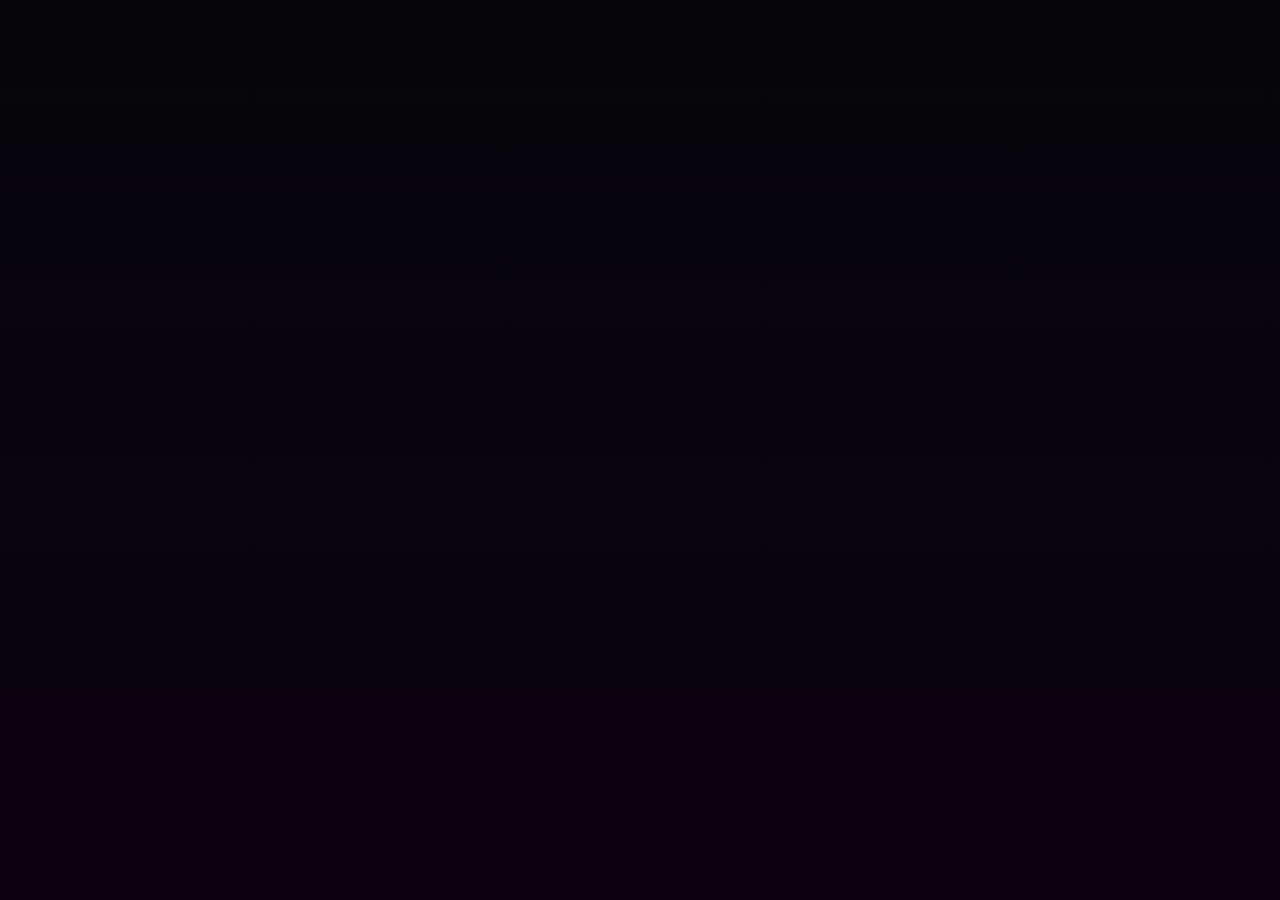
==== site/app.html @ 73c893b0 "Add React SPA (app.html) and React-based playable prototypes for all games" ====
<!doctype html>
<html lang="zh-CN">
  <head>
    <meta charset="utf-8">
    <meta name="viewport" content="width=device-width, initial-scale=1">
    <title>Webgame — React</title>
    <link rel="stylesheet" href="/site/assets/style.css">
  </head>
  <body>
    <div id="root"></div>

    <!-- React and Babel (for prototyping without a build step) -->
    <script crossorigin src="https://unpkg.com/react@18/umd/react.development.js"></script>
    <script crossorigin src="https://unpkg.com/react-dom@18/umd/react-dom.development.js"></script>
    <script src="https://unpkg.com/@babel/standalone/babel.min.js"></script>

    <!-- React app (JSX via Babel) -->
    <script type="text/babel" data-type="module" src="/site/assets/react-app.js"></script>
  </body>
</html>
---- site/assets/style.css ----
@import url('https://fonts.googleapis.com/css2?family=Orbitron:wght@400;700&family=Inter:wght@300;400;600&display=swap');

:root{
  --bg:#06060a; /* deep black */
  --panel:rgba(10,6,20,0.6);
  --card:#0f0520;
  --neon:#a14cff; /* purple neon */
  --neon-2:#00ffd1; /* cyan accent */
  --muted:#9aa0b4;
}

*{box-sizing:border-box}
html,body{height:100%}
body{font-family:Inter, 'Segoe UI', system-ui, -apple-system, 'Microsoft Yahei', sans-serif;margin:0;background:linear-gradient(180deg,var(--bg),#0b0210);color:#e6e6e6}
.site-header{background:linear-gradient(90deg,rgba(255,255,255,0.02),rgba(255,255,255,0.01));display:flex;align-items:center;justify-content:space-between;padding:12px 20px;border-bottom:1px solid rgba(255,255,255,0.03);backdrop-filter:blur(6px)}
.site-header h1{margin:0;font-size:1.1rem;color:var(--neon);font-family:Orbitron,Inter, sans-serif;letter-spacing:1px}
.site-header nav a{margin-left:12px;color:var(--muted);text-decoration:none}
.site-header nav a.auth{color:var(--neon);font-weight:700}
.container{max-width:980px;margin:28px auto;padding:0 16px}
.games-grid{display:grid;grid-template-columns:repeat(auto-fit,minmax(160px,1fr));gap:16px;margin-top:18px}
.game-card{display:flex;align-items:center;justify-content:center;height:120px;background:linear-gradient(180deg,rgba(255,255,255,0.02),rgba(255,255,255,0.01));border-radius:8px;text-decoration:none;color:#fff;font-weight:700;box-shadow:0 8px 40px rgba(161,76,255,0.06);border:1px solid rgba(161,76,255,0.12);transition:transform .18s ease, box-shadow .18s ease}
.game-card:hover{transform:translateY(-6px);box-shadow:0 18px 48px rgba(161,76,255,0.18)}
.intro p{color:var(--muted)}
.auth-forms{max-width:420px;margin:24px auto;background:linear-gradient(180deg,rgba(255,255,255,0.02),rgba(255,255,255,0.01));padding:16px;border-radius:8px;border:1px solid rgba(255,255,255,0.03)}
.auth-forms label{display:block;margin:8px 0 4px;color:var(--muted)}
.auth-forms input{width:100%;padding:8px;border-radius:6px;border:1px solid rgba(255,255,255,0.05);background:transparent;color:#fff}
.auth-forms button{margin-top:12px;padding:10px 14px;border:0;border-radius:6px;background:linear-gradient(90deg,var(--neon),var(--neon-2));color:#06060a;font-weight:700}

/* Game area */
.game-area{min-height:260px;border-radius:8px;background:linear-gradient(135deg,rgba(255,255,255,0.01),rgba(0,0,0,0.25));border:1px solid rgba(255,255,255,0.02);display:flex;align-items:center;justify-content:center;position:relative;overflow:hidden}
.game-area .neon-text{font-family:Orbitron,Inter; font-size:1.6rem; color:var(--neon); text-shadow:0 0 10px rgba(161,76,255,0.6), 0 0 30px rgba(0,255,209,0.08)}

.game-controls{display:flex;align-items:center;gap:12px;margin-top:12px}
.game-controls button{padding:8px 12px;border-radius:8px;border:1px solid rgba(255,255,255,0.04);background:linear-gradient(90deg,var(--neon),#7a1bff);color:#fff;font-weight:700}
.score{color:var(--muted);font-weight:700}

.leaderboard{margin-top:16px;background:rgba(255,255,255,0.02);padding:12px;border-radius:8px;border:1px solid rgba(255,255,255,0.03)}
.leaderboard h3{margin:0 0 8px 0;color:var(--neon)}
.leaderboard ol{margin:0;padding-left:20px;color:var(--muted)}

/* small animations */
.pulse{animation:pulse 1.6s infinite ease-in-out}
@keyframes pulse{0%{box-shadow:0 0 0 0 rgba(161,76,255,0.2)}50%{box-shadow:0 0 40px 18px rgba(161,76,255,0.06)}100%{box-shadow:0 0 0 0 rgba(161,76,255,0.0)}}

.floating{
  animation:floaty 6s ease-in-out infinite;
}
@keyframes floaty{0%{transform:translateY(0)}50%{transform:translateY(-10px)}100%{transform:translateY(0)}}
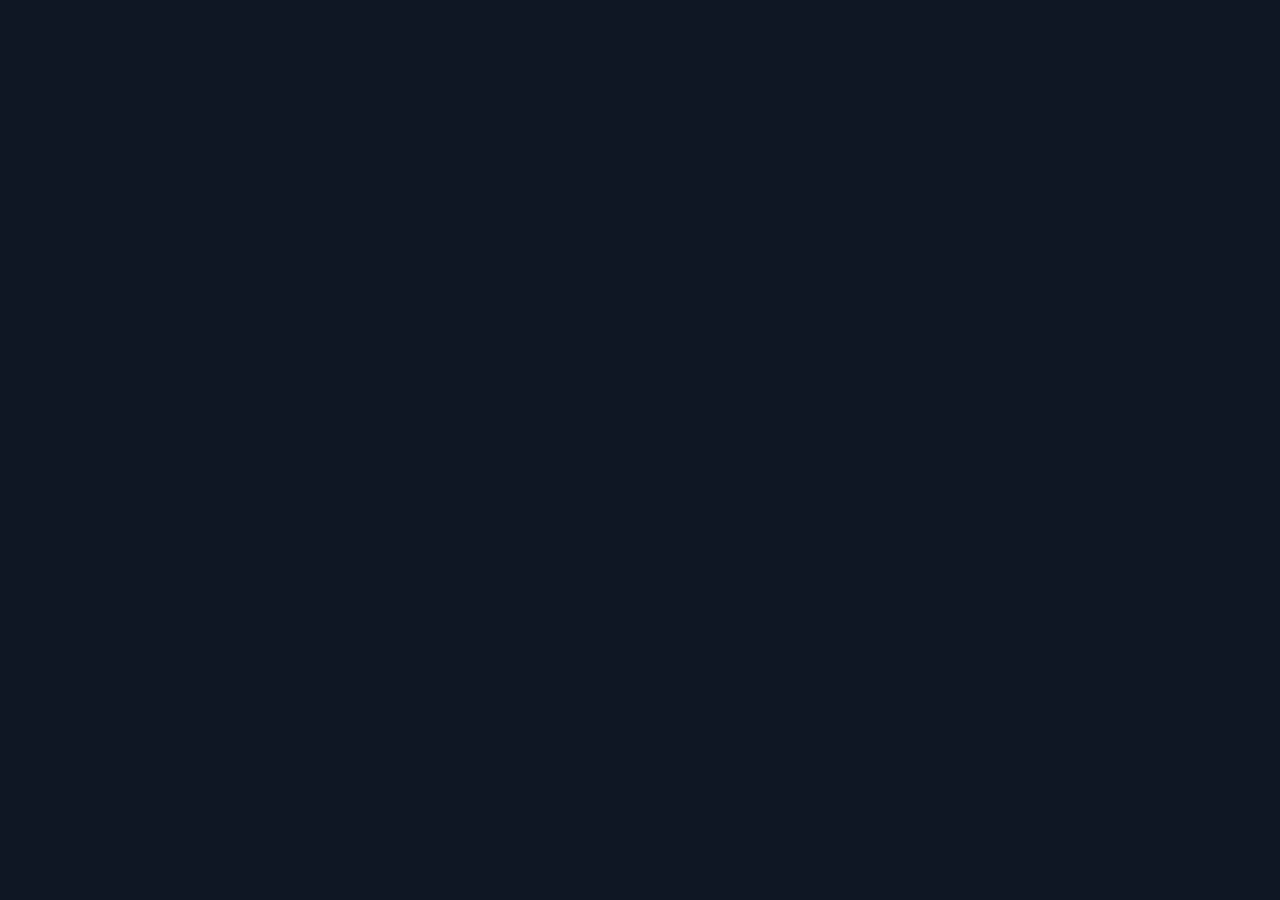
==== commit 5c0e66dd: "Add 5 named characters (Bobi/Boba/Bobo/Babi/Babo) with canvas drawing, personality-based celebration" ====
--- a/site/app.html
+++ b/site/app.html
@@ -4,7 +4,7 @@
     <meta charset="utf-8">
     <meta name="viewport" content="width=device-width, initial-scale=1">
     <title>Webgame — React</title>
-    <link rel="stylesheet" href="/site/assets/style.css">
+    <link rel="stylesheet" href="./assets/style.css">
   </head>
   <body>
     <div id="root"></div>
@@ -15,6 +15,6 @@
     <script src="https://unpkg.com/@babel/standalone/babel.min.js"></script>
 
     <!-- React app (JSX via Babel) -->
-    <script type="text/babel" data-type="module" src="/site/assets/react-app.js"></script>
+    <script type="text/babel" data-type="module" src="./assets/react-app.js"></script>
   </body>
 </html>
--- a/site/assets/style.css
+++ b/site/assets/style.css
@@ -1,48 +1,462 @@
-@import url('https://fonts.googleapis.com/css2?family=Orbitron:wght@400;700&family=Inter:wght@300;400;600&display=swap');
-
 :root{
-  --bg:#06060a; /* deep black */
-  --panel:rgba(10,6,20,0.6);
-  --card:#0f0520;
-  --neon:#a14cff; /* purple neon */
-  --neon-2:#00ffd1; /* cyan accent */
-  --muted:#9aa0b4;
+  --bg:#0f1724;
+  --bg-soft:#162133;
+  --panel:rgba(18,27,40,.84);
+  --panel-2:rgba(26,37,54,.88);
+  --line:rgba(255,255,255,.08);
+  --line-strong:rgba(104,213,255,.3);
+  --text:#f7fafc;
+  --muted:#9eb0c5;
+  --warm:#ff8a5b;
+  --warm-soft:#ffd166;
+  --cool:#68d5ff;
+  --cool-soft:#8ef6d3;
+  --pink:#ff6b9c;
+  --violet:#7c8cff;
+  --green:#8ae26f;
+  --shadow:0 24px 60px rgba(0,0,0,.28);
+  --radius-xl:28px;
+  --radius-lg:22px;
+  --radius-md:16px;
+  --radius-pill:999px;
 }
 
 *{box-sizing:border-box}
-html,body{height:100%}
-body{font-family:Inter, 'Segoe UI', system-ui, -apple-system, 'Microsoft Yahei', sans-serif;margin:0;background:linear-gradient(180deg,var(--bg),#0b0210);color:#e6e6e6}
-.site-header{background:linear-gradient(90deg,rgba(255,255,255,0.02),rgba(255,255,255,0.01));display:flex;align-items:center;justify-content:space-between;padding:12px 20px;border-bottom:1px solid rgba(255,255,255,0.03);backdrop-filter:blur(6px)}
-.site-header h1{margin:0;font-size:1.1rem;color:var(--neon);font-family:Orbitron,Inter, sans-serif;letter-spacing:1px}
-.site-header nav a{margin-left:12px;color:var(--muted);text-decoration:none}
-.site-header nav a.auth{color:var(--neon);font-weight:700}
-.container{max-width:980px;margin:28px auto;padding:0 16px}
-.games-grid{display:grid;grid-template-columns:repeat(auto-fit,minmax(160px,1fr));gap:16px;margin-top:18px}
-.game-card{display:flex;align-items:center;justify-content:center;height:120px;background:linear-gradient(180deg,rgba(255,255,255,0.02),rgba(255,255,255,0.01));border-radius:8px;text-decoration:none;color:#fff;font-weight:700;box-shadow:0 8px 40px rgba(161,76,255,0.06);border:1px solid rgba(161,76,255,0.12);transition:transform .18s ease, box-shadow .18s ease}
-.game-card:hover{transform:translateY(-6px);box-shadow:0 18px 48px rgba(161,76,255,0.18)}
-.intro p{color:var(--muted)}
-.auth-forms{max-width:420px;margin:24px auto;background:linear-gradient(180deg,rgba(255,255,255,0.02),rgba(255,255,255,0.01));padding:16px;border-radius:8px;border:1px solid rgba(255,255,255,0.03)}
-.auth-forms label{display:block;margin:8px 0 4px;color:var(--muted)}
-.auth-forms input{width:100%;padding:8px;border-radius:6px;border:1px solid rgba(255,255,255,0.05);background:transparent;color:#fff}
-.auth-forms button{margin-top:12px;padding:10px 14px;border:0;border-radius:6px;background:linear-gradient(90deg,var(--neon),var(--neon-2));color:#06060a;font-weight:700}
-
-/* Game area */
-.game-area{min-height:260px;border-radius:8px;background:linear-gradient(135deg,rgba(255,255,255,0.01),rgba(0,0,0,0.25));border:1px solid rgba(255,255,255,0.02);display:flex;align-items:center;justify-content:center;position:relative;overflow:hidden}
-.game-area .neon-text{font-family:Orbitron,Inter; font-size:1.6rem; color:var(--neon); text-shadow:0 0 10px rgba(161,76,255,0.6), 0 0 30px rgba(0,255,209,0.08)}
-
-.game-controls{display:flex;align-items:center;gap:12px;margin-top:12px}
-.game-controls button{padding:8px 12px;border-radius:8px;border:1px solid rgba(255,255,255,0.04);background:linear-gradient(90deg,var(--neon),#7a1bff);color:#fff;font-weight:700}
-.score{color:var(--muted);font-weight:700}
-
-.leaderboard{margin-top:16px;background:rgba(255,255,255,0.02);padding:12px;border-radius:8px;border:1px solid rgba(255,255,255,0.03)}
-.leaderboard h3{margin:0 0 8px 0;color:var(--neon)}
-.leaderboard ol{margin:0;padding-left:20px;color:var(--muted)}
-
-/* small animations */
-.pulse{animation:pulse 1.6s infinite ease-in-out}
-@keyframes pulse{0%{box-shadow:0 0 0 0 rgba(161,76,255,0.2)}50%{box-shadow:0 0 40px 18px rgba(161,76,255,0.06)}100%{box-shadow:0 0 0 0 rgba(161,76,255,0.0)}}
-
-.floating{
-  animation:floaty 6s ease-in-out infinite;
-}
-@keyframes floaty{0%{transform:translateY(0)}50%{transform:translateY(-10px)}100%{transform:translateY(0)}}
+html,body{margin:0;min-height:100%}
+body{
+  font-family:"Segoe UI","PingFang SC","Microsoft YaHei",sans-serif;
+  color:var(--text);
+  background:var(--bg);
+  overflow-x:hidden;
+  position:relative;
+}
+a{color:inherit;text-decoration:none}
+button,input{font:inherit}
+
+#ambient-canvas{
+  position:fixed;
+  inset:0;
+  width:100%;
+  height:100%;
+  z-index:0;
+  pointer-events:none;
+}
+
+.site-shell{position:relative;z-index:1;min-height:100vh;display:flex;flex-direction:column}
+.site-header{
+  position:sticky;
+  top:0;
+  z-index:20;
+  display:grid;
+  grid-template-columns:auto 1fr auto;
+  gap:18px;
+  align-items:center;
+  padding:16px 24px;
+  background:rgba(12,18,28,.8);
+  backdrop-filter:blur(16px);
+  border-bottom:1px solid var(--line);
+}
+.brand-wrap{display:flex;align-items:center;gap:14px}
+.logo-orb{
+  width:64px;height:64px;border-radius:22px;display:grid;place-items:center;
+  background:linear-gradient(145deg, rgba(255,138,91,.22), rgba(104,213,255,.22));
+  border:1px solid rgba(255,255,255,.12);
+  box-shadow:var(--shadow);
+}
+.logo-text,.brand{
+  font-weight:800;
+  letter-spacing:.04em;
+}
+.logo-text{line-height:1.05;text-align:center}
+.brand-sub{
+  display:block;
+  color:var(--muted);
+  font-size:.8rem;
+  letter-spacing:.12em;
+  text-transform:uppercase;
+}
+.top-nav,.auth-links,.footer-links,.footer-auth,.quick-links{
+  display:flex;flex-wrap:wrap;gap:8px;align-items:center
+}
+.top-nav{justify-content:center}
+.auth-links{justify-content:flex-end}
+.top-nav a,.auth-links a,.footer-links a,.footer-auth a,.quick-links a{
+  padding:9px 14px;border-radius:var(--radius-pill);color:var(--muted);
+  transition:.18s ease;
+}
+.top-nav a:hover,.auth-links a:hover,.footer-links a:hover,.footer-auth a:hover,.quick-links a:hover{
+  color:var(--text);background:rgba(255,255,255,.06);transform:translateY(-1px)
+}
+.is-current{
+  background:linear-gradient(135deg, rgba(255,138,91,.2), rgba(104,213,255,.22));
+  color:var(--text)!important;
+  border:1px solid rgba(255,255,255,.1);
+}
+.auth-primary{
+  color:#13202d!important;
+  background:linear-gradient(135deg, var(--warm-soft), var(--cool-soft));
+  font-weight:700;
+}
+
+.page{width:min(1180px, calc(100% - 28px));margin:26px auto 0;flex:1}
+.panel{
+  background:linear-gradient(180deg, var(--panel), var(--panel-2));
+  border:1px solid var(--line);
+  border-radius:var(--radius-xl);
+  box-shadow:var(--shadow);
+}
+
+.home-hero{
+  display:grid;
+  grid-template-columns:1.2fr .8fr;
+  gap:24px;
+  padding:30px;
+  align-items:center;
+}
+.eyebrow{
+  margin:0 0 10px;
+  color:var(--cool);
+  font-size:.82rem;
+  letter-spacing:.18em;
+  text-transform:uppercase;
+}
+.hero-copy h1,.game-head h1,.auth-card h1{margin:0 0 12px}
+.hero-copy h1{font-size:clamp(2.2rem,4vw,3.5rem);line-height:1.04}
+.hero-copy p,.game-head p,.auth-card p,.cw-lore-text,.side-card p,.leaderboard li,.footer-note{
+  color:var(--muted);
+  line-height:1.7;
+}
+.hero-actions,.game-controls{display:flex;flex-wrap:wrap;gap:12px;align-items:center}
+.hero-actions{margin-top:22px}
+.cta-primary,.cta-secondary,.game-controls button,.auth-card button{
+  min-height:48px;padding:0 18px;border:none;border-radius:var(--radius-pill);cursor:pointer;
+  display:inline-flex;align-items:center;justify-content:center;font-weight:700;transition:.18s ease
+}
+.cta-primary,.game-controls button,.auth-card button{
+  color:#13202d;background:linear-gradient(135deg, var(--warm-soft), var(--cool-soft))
+}
+.cta-secondary{
+  color:var(--text);background:rgba(255,255,255,.05);border:1px solid rgba(255,255,255,.1)
+}
+.cta-primary:hover,.cta-secondary:hover,.game-controls button:hover,.auth-card button:hover{transform:translateY(-2px)}
+
+.glow-frame{
+  min-height:320px;padding:20px;border-radius:24px;
+  background:
+    radial-gradient(circle at top left, rgba(255,138,91,.22), transparent 36%),
+    radial-gradient(circle at bottom right, rgba(104,213,255,.2), transparent 42%),
+    rgba(14,22,34,.84);
+  border:1px solid rgba(255,255,255,.1);
+}
+.hero-preview{display:flex;flex-direction:column;gap:16px;height:100%}
+.hero-preview-top{display:flex;gap:10px;flex-wrap:wrap}
+.hero-chip{
+  padding:8px 12px;border-radius:var(--radius-pill);background:rgba(255,255,255,.08);
+  color:var(--text);font-size:.88rem
+}
+.hero-chip-alt{background:rgba(104,213,255,.12)}
+.hero-preview-board{
+  display:grid;
+  grid-template-columns:repeat(2,minmax(0,1fr));
+  gap:12px;
+  flex:1;
+}
+.hero-preview-card,.game-block{
+  padding:18px;border-radius:20px;border:1px solid rgba(255,255,255,.08);
+  background:rgba(255,255,255,.04);transition:.18s ease
+}
+.hero-preview-card strong,.game-title h3{display:block;margin-bottom:8px}
+.hero-preview-card span{color:var(--muted);font-size:.92rem;line-height:1.5}
+.hero-preview-card:hover,.game-block:hover{
+  transform:translateY(-4px);
+  border-color:var(--line-strong);
+  background:rgba(255,255,255,.07);
+}
+
+.home-grid{
+  margin-top:20px;
+  display:grid;
+  grid-template-columns:repeat(2,minmax(0,1fr));
+  gap:20px;
+}
+.game-block{min-height:190px;display:flex;flex-direction:column;justify-content:space-between}
+.game-block-top,.block-bottom{display:flex;justify-content:space-between;gap:12px;align-items:flex-start}
+.game-tag{color:var(--warm-soft);font-size:.78rem;letter-spacing:.16em;text-transform:uppercase}
+.game-title p,.mascot-title,.world-best,.cw-subinfo,.muted,.score{color:var(--muted)}
+.block-arrow{
+  width:42px;height:42px;border-radius:14px;background:rgba(255,255,255,.08);
+  display:grid;place-items:center;flex:none
+}
+.block-cta{
+  padding:10px 14px;border-radius:var(--radius-pill);
+  background:rgba(104,213,255,.12);color:var(--text);font-weight:700
+}
+
+.mascot-strip{margin-top:24px;padding:24px}
+.mascot-row{display:flex;flex-wrap:wrap;gap:16px;align-items:stretch;justify-content:center}
+.mascot-card{
+  width:140px;padding:16px 12px 14px;border-radius:22px;
+  background:rgba(255,255,255,.04);border:1px solid rgba(255,255,255,.08);
+  display:flex;flex-direction:column;align-items:center;gap:6px;
+  transition:.25s ease
+}
+.mascot-card:hover{transform:translateY(-6px);border-color:rgba(255,255,255,.18);background:rgba(255,255,255,.07)}
+.mascot-canvas{display:block;border-radius:12px}
+.mascot-name{color:var(--text);font-size:.95rem;font-weight:700}
+.mascot-personality{font-size:.78rem;font-weight:600;letter-spacing:.06em}
+.mascot-desc{color:var(--muted);font-size:.72rem;line-height:1.5;text-align:center}
+.mascot-collected{font-size:.68rem;color:var(--cool-soft);font-weight:600}
+.mascot-secret{border:1px dashed rgba(255,255,255,.12);background:rgba(255,255,255,.02)}
+.mascot-secret.mascot-unlocked{border-style:solid;border-color:rgba(255,209,102,.25);background:rgba(255,209,102,.04)}
+.blind-box{
+  width:64px;height:64px;border-radius:16px;
+  background:rgba(255,255,255,.06);border:2px dashed rgba(255,255,255,.1);
+  display:grid;place-items:center;font-size:1.8rem;color:rgba(255,255,255,.15);
+  font-weight:800
+}
+.mascot-progress{font-size:.7rem;color:var(--muted);font-weight:600}
+.celeb-progress{color:var(--muted);font-size:.82rem;text-align:center;line-height:1.6}
+.celeb-progress strong{color:var(--warm-soft)}
+.mascot{position:relative;width:58px;height:58px}
+.mascot .head,.mascot .body,.mascot .arm,.mascot .leg,.mascot .eye,.mascot .mouth,.mascot .extra{position:absolute}
+.mascot.skull .head,.mascot.blob .head,.mascot.buddy .head,.mascot.crown .head,.mascot.fluff .head{
+  inset:8px;border:2px solid rgba(255,255,255,.72);border-radius:18px
+}
+.mascot.fluff .head,.mascot.crown .head{border-radius:50%}
+.mascot .eye.eye-l,.mascot .eye.eye-r{
+  width:6px;height:8px;background:var(--cool-soft);border-radius:50%;top:22px
+}
+.mascot .eye.eye-l{left:20px}.mascot .eye.eye-r{right:20px}
+.mascot .body{left:21px;right:21px;bottom:10px;height:16px;border:2px solid rgba(255,255,255,.7);border-top:none;border-radius:0 0 10px 10px}
+.mascot .leg.leg-l,.mascot .leg.leg-r{width:2px;height:12px;background:rgba(255,255,255,.72);bottom:0}
+.mascot .leg.leg-l{left:24px}.mascot .leg.leg-r{right:24px}
+.mascot .arm.arm-l,.mascot .arm.arm-r{width:2px;height:12px;background:rgba(255,255,255,.72);top:34px}
+.mascot .arm.arm-l{left:12px;transform:rotate(25deg)}.mascot .arm.arm-r{right:12px;transform:rotate(-25deg)}
+.mascot .extra{inset:0;border:2px dashed rgba(255,255,255,.28);border-radius:50%}
+.mascot .mouth{left:23px;right:23px;bottom:18px;height:6px;border-bottom:2px solid var(--pink)}
+
+.game-layout{display:grid;grid-template-columns:1.35fr .65fr;gap:20px}
+.game-main{display:flex;flex-direction:column;gap:18px}
+.game-head,.side-card,.leaderboard,.auth-card,.game-status{padding:24px}
+.game-area{
+  min-height:480px;padding:14px;border-radius:var(--radius-xl);
+  background:linear-gradient(180deg, rgba(255,255,255,.04), rgba(255,255,255,.02));
+  border:1px solid var(--line)
+}
+.score{
+  padding:10px 14px;border-radius:var(--radius-pill);background:rgba(255,255,255,.06);
+  border:1px solid rgba(255,255,255,.08);font-weight:700
+}
+.leaderboard ol{list-style:none;padding:0;margin:16px 0 0;display:grid;gap:8px}
+.leaderboard li{
+  display:flex;justify-content:space-between;gap:14px;padding:10px 12px;border-radius:14px;
+  background:rgba(255,255,255,.04);border:1px solid rgba(255,255,255,.06)
+}
+.auth-page{display:grid;place-items:center;min-height:calc(100vh - 180px)}
+.auth-card{width:min(460px,100%)}
+.auth-card label{display:block;margin:14px 0 8px;font-weight:700}
+.auth-card input{
+  width:100%;min-height:46px;padding:0 14px;border-radius:14px;border:1px solid rgba(255,255,255,.1);
+  background:rgba(255,255,255,.04);color:var(--text)
+}
+.auth-card input:focus{outline:2px solid rgba(104,213,255,.28)}
+
+.site-footer{
+  margin-top:28px;padding-top:8px;border-top:1px solid var(--line);
+  background:rgba(12,18,28,.76);backdrop-filter:blur(12px)
+}
+.footer-inner{
+  width:min(1180px, calc(100% - 28px));margin:0 auto;padding:18px 0 24px;
+  display:flex;justify-content:space-between;gap:20px;flex-wrap:wrap
+}
+.footer-title{font-weight:800;margin-bottom:10px}
+
+.cw-wrap{display:flex;flex-direction:column;gap:16px}
+.cw-lore{
+  padding:16px 18px;border-radius:18px;background:rgba(255,255,255,.04);
+  border:1px solid rgba(255,255,255,.08)
+}
+.cw-lore-badge{
+  display:inline-flex;padding:6px 10px;border-radius:var(--radius-pill);
+  background:rgba(255,138,91,.12);color:var(--warm-soft);font-size:.8rem;margin-bottom:10px
+}
+.cw-lore-title{font-weight:800;font-size:1.12rem;margin-bottom:6px}
+.cw-canvas{
+  width:100%;min-height:400px;display:block;border-radius:20px;border:1px solid rgba(255,255,255,.08)
+}
+.jump-charge-wrap{
+  height:12px;background:rgba(255,255,255,.06);border-radius:var(--radius-pill);
+  overflow:hidden;border:1px solid rgba(255,255,255,.08)
+}
+.jump-charge-bar{
+  height:100%;width:0;background:linear-gradient(90deg,var(--warm),var(--warm-soft),var(--cool));
+  transition:width .05s linear
+}
+
+.m3-board,.memory-grid,.merge-grid{display:grid;gap:10px}
+.m3-board{grid-template-columns:repeat(7,minmax(0,1fr))}
+.memory-grid{grid-template-columns:repeat(4,minmax(0,1fr))}
+.merge-grid{grid-template-columns:repeat(5,minmax(0,1fr))}
+.m3-cell,.memory-card,.merge-cell{
+  aspect-ratio:1/1;border:none;border-radius:18px;cursor:pointer;
+  background:rgba(255,255,255,.05);color:var(--text);transition:.18s ease
+}
+.m3-cell:hover,.memory-card:hover,.merge-cell:hover{transform:translateY(-2px);background:rgba(255,255,255,.08)}
+.m3-cell{font-size:1.7rem}
+.m3-cell.selected{outline:2px solid var(--cool-soft)}
+.memory-card{position:relative;overflow:hidden}
+.memory-front,.memory-back{
+  position:absolute;inset:0;display:grid;place-items:center;font-size:1.8rem;transition:.18s ease
+}
+.memory-front{opacity:0;transform:scale(.92);background:rgba(255,255,255,.1);color:#102030}
+.memory-back{opacity:1}
+.memory-card.face-up .memory-front{opacity:1;transform:scale(1)}
+.memory-card.face-up .memory-back{opacity:0;transform:scale(.92)}
+.merge-cell{display:flex;flex-direction:column;align-items:center;justify-content:center;gap:8px}
+.merge-cell.filled{background:rgba(255,255,255,.12);color:#102030}
+.merge-next{
+  display:inline-flex;padding:8px 12px;border-radius:var(--radius-pill);
+  background:rgba(255,255,255,.1);color:#102030;font-weight:800
+}
+.merge-empty,.cw-empty{color:var(--muted)}
+
+.pulse{animation:pulse 1.2s ease-in-out infinite}
+@keyframes pulse{0%,100%{box-shadow:0 0 0 0 rgba(104,213,255,.25)}50%{box-shadow:0 0 0 10px rgba(104,213,255,0)}}
+
+@media (max-width: 980px){
+  .site-header{grid-template-columns:1fr}
+  .top-nav,.auth-links{justify-content:flex-start}
+  .home-hero,.game-layout{grid-template-columns:1fr}
+}
+
+@media (max-width: 720px){
+  .page{width:min(100% - 18px,100%)}
+  .home-grid,.hero-preview-board{grid-template-columns:1fr}
+  .memory-grid{grid-template-columns:repeat(4,minmax(0,1fr))}
+}
+
+@media (max-width: 560px){
+  .site-header{padding:14px}
+  .logo-orb{width:56px;height:56px}
+  .game-area,.cw-canvas{min-height:340px}
+}
+
+/* =========================
+   CELEBRATION OVERLAY
+   庆祝弹窗
+   ========================= */
+.celeb-overlay{
+  position:fixed;
+  inset:0;
+  z-index:100;
+  display:grid;
+  place-items:center;
+  background:rgba(6,10,20,.82);
+  backdrop-filter:blur(10px);
+  animation:celebFadeIn .35s ease;
+}
+@keyframes celebFadeIn{
+  from{opacity:0;transform:scale(.95)}
+  to{opacity:1;transform:scale(1)}
+}
+.celeb-box{
+  width:min(580px, calc(100vw - 32px));
+  background:linear-gradient(180deg, var(--panel), var(--panel-2, rgba(18,24,38,.92)));
+  border:1px solid rgba(255,255,255,.1);
+  border-radius:var(--radius-xl, 28px);
+  box-shadow:0 32px 80px rgba(0,0,0,.5), 0 0 60px rgba(104,213,255,.08);
+  padding:20px;
+  display:flex;
+  flex-direction:column;
+  align-items:center;
+  gap:14px;
+}
+.celeb-canvas{
+  width:100%;
+  max-width:540px;
+  height:auto;
+  aspect-ratio:540/320;
+  border-radius:16px;
+  border:1px solid rgba(255,255,255,.08);
+  background:#0f1724;
+}
+.celeb-title{
+  font-size:1.15rem;
+  font-weight:800;
+  color:var(--warm-soft, #ffd166);
+  letter-spacing:.04em;
+}
+.celeb-score{
+  font-size:1.5rem;
+  font-weight:800;
+  color:var(--text, #f7fafc);
+}
+.celeb-score strong{
+  color:var(--cool, #68d5ff);
+  font-size:1.8rem;
+}
+.celeb-form{
+  display:flex;
+  flex-wrap:wrap;
+  gap:10px;
+  width:100%;
+  max-width:440px;
+  justify-content:center;
+}
+.celeb-input{
+  flex:1;
+  min-width:180px;
+  min-height:46px;
+  padding:0 16px;
+  border-radius:var(--radius-pill, 999px);
+  border:1px solid rgba(255,255,255,.12);
+  background:rgba(255,255,255,.06);
+  color:var(--text, #f7fafc);
+  font-size:1rem;
+  outline:none;
+  transition:.18s ease;
+}
+.celeb-input:focus{
+  border-color:rgba(104,213,255,.5);
+  box-shadow:0 0 0 4px rgba(104,213,255,.1);
+  background:rgba(255,255,255,.08);
+}
+.celeb-input::placeholder{
+  color:var(--muted, #9eb0c5);
+  opacity:.7;
+}
+.celeb-save{
+  min-height:46px;
+  padding:0 20px;
+  border:none;
+  border-radius:var(--radius-pill, 999px);
+  background:linear-gradient(135deg, var(--warm-soft, #ffd166), var(--cool-soft, #8ef6d3));
+  color:#13202d;
+  font-weight:800;
+  cursor:pointer;
+  transition:.18s ease;
+}
+.celeb-save:hover{
+  transform:translateY(-2px);
+  box-shadow:0 8px 24px rgba(104,213,255,.2);
+}
+.celeb-skip{
+  min-height:46px;
+  padding:0 16px;
+  border:1px solid rgba(255,255,255,.1);
+  border-radius:var(--radius-pill, 999px);
+  background:rgba(255,255,255,.05);
+  color:var(--muted, #9eb0c5);
+  cursor:pointer;
+  transition:.18s ease;
+}
+.celeb-skip:hover{
+  color:var(--text, #f7fafc);
+  background:rgba(255,255,255,.08);
+}
+@media(max-width:560px){
+  .celeb-box{padding:14px}
+  .celeb-canvas{aspect-ratio:4/3}
+  .celeb-form{flex-direction:column}
+  .celeb-input{min-width:0}
+}
